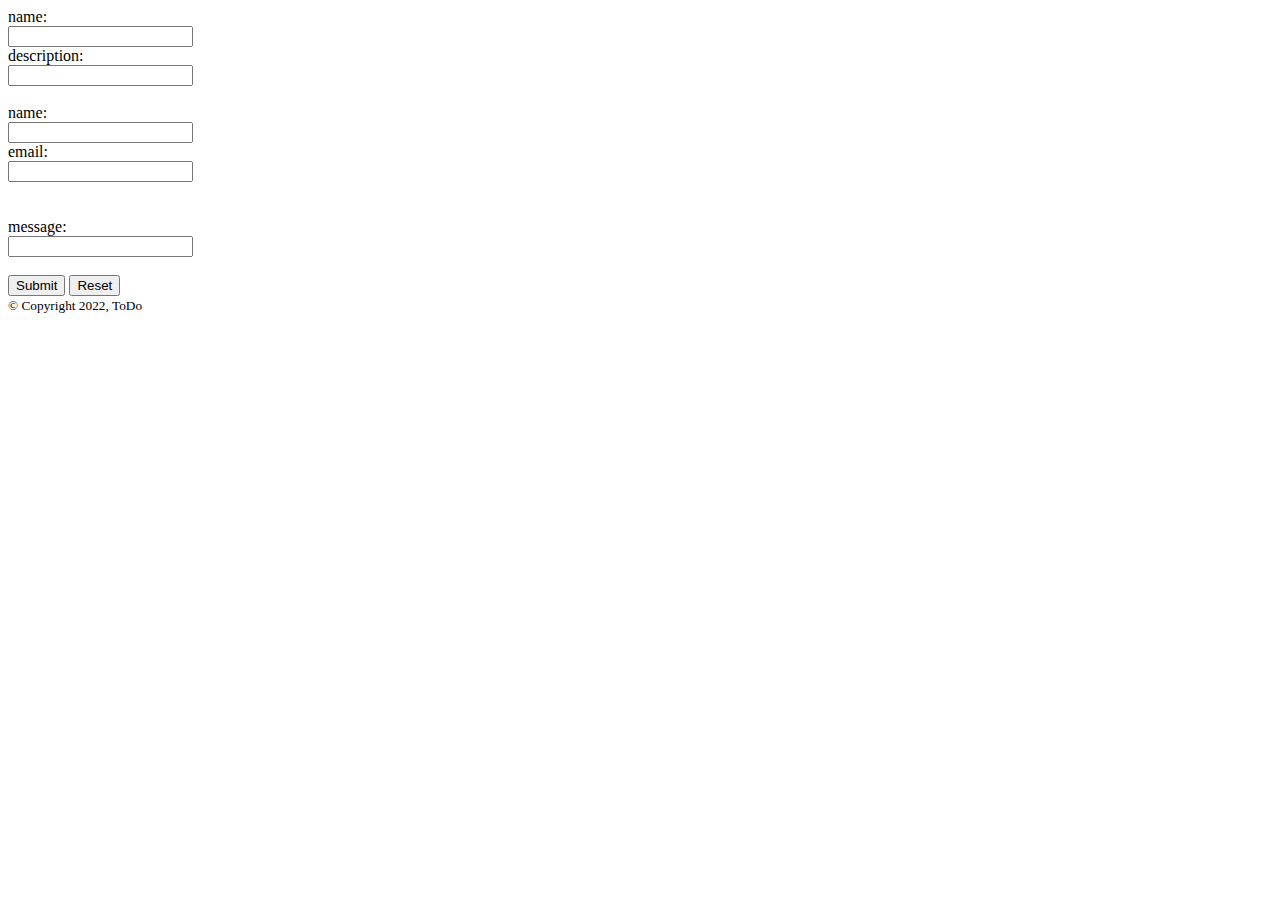
==== about.html @ e9be6e4c "done the html part" ====
<!DOCTYPE html>
<html lang="en">

<head>
    <meta charset="UTF-8">
    <meta http-equiv="X-UA-Compatible" content="IE=edge">
    <meta name="viewport" content="width=device-width, initial-scale=1.0">
    <title>Document</title>
</head>

<body>
    <header></header>
    <main>
        <section>

            <form action="/action_page.php">
                <label for="name"> name:</label><br>
                <input type="text" id="name" name="name"><br>
                <label for="description">description:</label><br>
                <input type="text" id="description" name="description" value=><br><br>
               
            </form>


        </section>
        <form action="/action_page.php">
            <label for="name"> name:</label><br>
            <input type="text" id="name" name="name"><br>
            <label for="email ">email:</label><br>
            <input type="text" id="email" name="email"><br><br>
            <br>
            <label for="message ">message:</label><br>
            <input type="text" id="message" name="message"><br><br>
            <input type="submit" value="Submit">
                <input type="reset">
            <section>

            </section>
    </main>
    <footer><small>&copy; Copyright 2022, ToDo</small></footer>
</body>

</html>
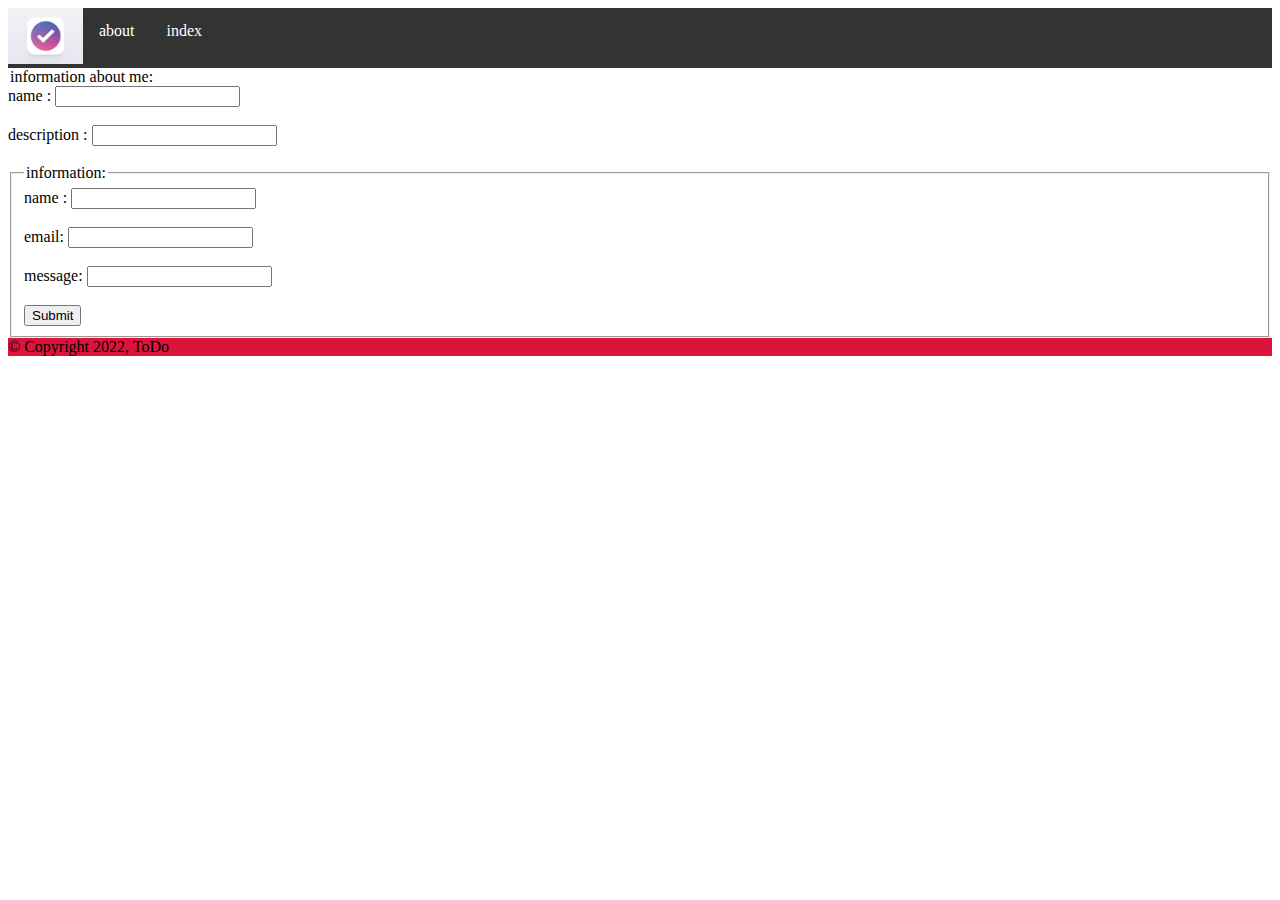
==== commit 113e6343: "javascript on task 5" ====
--- a/about.html
+++ b/about.html
@@ -6,10 +6,109 @@
     <meta http-equiv="X-UA-Compatible" content="IE=edge">
     <meta name="viewport" content="width=device-width, initial-scale=1.0">
     <title>Document</title>
+    <style>
+        /* footer {
+           background-color: rgb(185 28 28);
+        
+          
+           color: #000;
+           min-height: 40px
+        } */
+        #footer {
+            background: red;
+            max-width: 100%;
+         margin-top:  960px;
+         margin-bottom: 2px;
+        }
+
+        ul {
+            list-style-type: none;
+            margin: 0;
+            padding: 0;
+            overflow: hidden;
+            background-color: #333;
+        }
+
+        li {
+            float: left;
+        }
+
+        li a {
+            display: block;
+            color: white;
+            text-align: center;
+            padding: 14px 16px;
+            text-decoration: none;
+        }
+
+        li a:hover:not(.active) {
+            background-color: #111;
+        }
+
+        .active {
+            background-color: #04AA6D;
+        }
+
+       
+    </style>
 </head>
 
 <body>
-    <header></header>
+    <header width:100; background-color:black ;text-color:red ;>
+        <!-- </div>
+
+        <a float:right href=".index ">index </a>
+
+        <a float:right href="#">About</a> -->
+        <ul>
+            <li style="float: lift;"><img imgid=img; src="./assets/logo.jpg" width="75"> </li>
+            <li style="float:center"><a href="#about">about</a></li>
+            <li style="float:center"><a href="#index">index</a></li>
+        </ul>
+
+    </header>
+
+    <main>
+        <section>
+            <div>
+                <from>
+                    <form action="/action_page.php">
+
+                        <legend>information about me:</legend>
+                        <label for="name ">name :</label>
+                        <input type="text" width="600px" name="name "><br><br>
+                        <label for="description ">description :</label>
+                        <input type="text" name="description "><br><br>
+                </from>
+                <!-- <img src="" width=""></div> -->
+
+            </div>
+        </section>
+
+        <section>
+            <div>
+                <form action="/action_page.php">
+                    <fieldset>
+                        <legend>information:</legend>
+                        <label for="name ">name :</label>
+                        <input type="text" name="name "><br><br>
+                        <label for="email">email:</label>
+                        <input type="text" name="email"><br><br>
+                        <label for="message">message:</label>
+                        <input type="message" name="message"><br><br>
+                        <input type="submit" value="Submit">
+                    </fieldset>
+                </form>
+            </div>
+        </section>
+
+    </main>
+    <footer style="background-color: crimson;">
+
+        &copy; Copyright 2022, ToDo
+    </footer>
+
+    <!-- <header></header>
     <main>
         <section>
 
@@ -35,9 +134,10 @@
                 <input type="reset">
             <section>
 
-            </section>
-    </main>
-    <footer><small>&copy; Copyright 2022, ToDo</small></footer>
+            </section> -->
+    <!-- </main>
+    <footer><small>&copy; Copyright 2022, ToDo</small></footer> -->
+
 </body>
 
 </html>